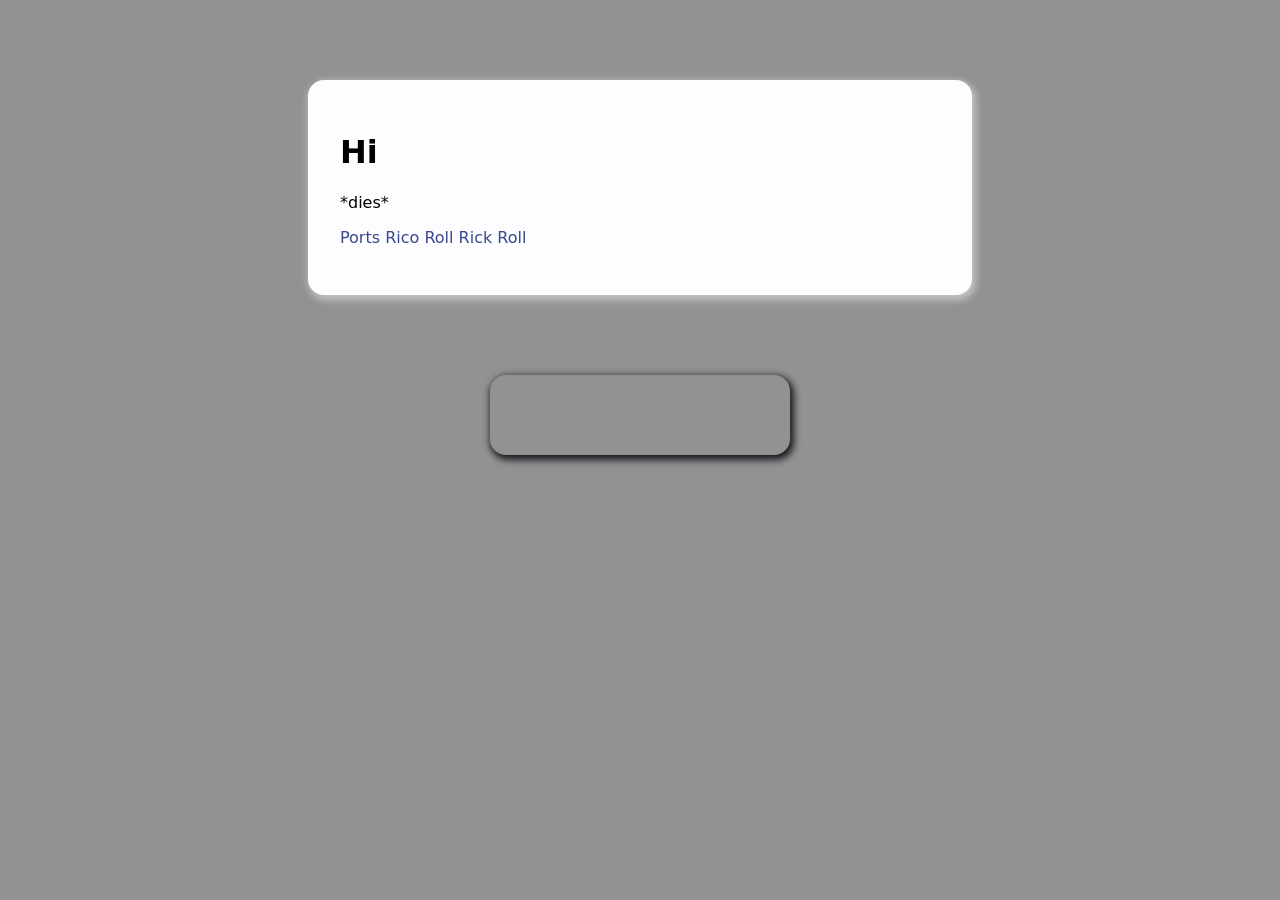
==== index.html @ d795f8fc "rebrand" ====
<!doctype html>
<html>

<head>
    <title>Mcagabe19's Website</title>
    <meta charset="utf-8" />
    <meta http-equiv="Content-type" content="text/html; charset=utf-8" />
    <meta name="viewport" content="width=device-width, initial-scale=1" />
    <link rel="shortcut icon" type="image/png" href="./icon.png">
    <link href="./assets/style.css" rel="stylesheet" type="text/css">
</head>
<body>
    <div class="main">
        <h1>Hi</h1>
        <p>*dies*</p>
        <p><a href="./games.html">Ports</a>
            <a href="https://youtu.be/GDoxYsfRmX8">Rico Roll</a>
            <a href="./rickroll.html">Rick Roll</a>
        </p>
    </div>
    <div class="youtubecnt">
        <iframe frameborder="0"
            src=https://livecounts.io/embed/youtube-live-subscriber-counter/UC2cw3Qm8r9Luxjxxk9BO0Wg></iframe>
    </div>
</body>
</html>
---- assets/style.css ----
body {
    background-color: #929292;
    margin: 0;
    padding: 0;
    font-family: -apple-system, system-ui, BlinkMacSystemFont, "Segoe UI", "Open Sans", "Helvetica Neue", Helvetica, Arial, sans-serif;
}

.main {
    width: 600px;
    margin: 5em auto;
    padding: 2em;
    background-color: #fdfdff;
    border-radius: 1em;
    box-shadow: 2px 3px 7px 2px #fdfdff75;
}

a:link,
a:visited {
    color: #38488f;
    text-decoration: none;
}

.youtubecnt {
    width: 300px;
    margin: auto;
    height: 80px;
    border-radius: 1em;
    text-align: center;
    box-shadow: 2px 3px 7px 2px #1C1B22;
}
.youtubecnt iframe{
    border-radius: 1em;
    height: 80px;
}

@media (max-width: 700px) {
    .main {
        margin: 0 auto;
        width: auto;
    }
}
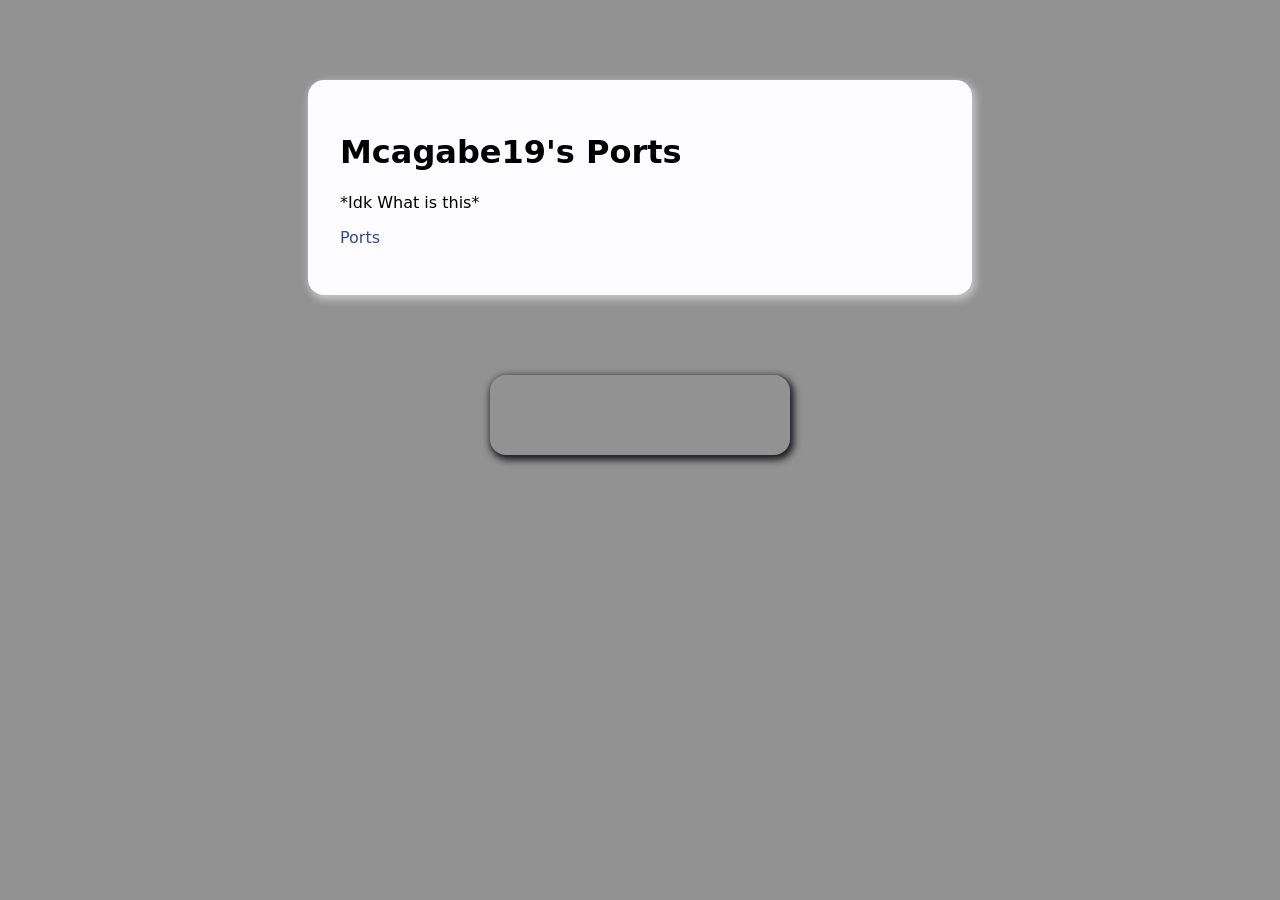
==== commit 1a534009: "Update index.html" ====
--- a/index.html
+++ b/index.html
@@ -2,7 +2,7 @@
 <html>
 
 <head>
-    <title>Mcagabe19's Website</title>
+    <title>KralOyuncuRBX's Website</title>
     <meta charset="utf-8" />
     <meta http-equiv="Content-type" content="text/html; charset=utf-8" />
     <meta name="viewport" content="width=device-width, initial-scale=1" />
@@ -11,16 +11,14 @@
 </head>
 <body>
     <div class="main">
-        <h1>Hi</h1>
-        <p>*dies*</p>
+        <h1>Mcagabe19's Ports</h1>
+        <p>*Idk What is this*</p>
         <p><a href="./games.html">Ports</a>
-            <a href="https://youtu.be/GDoxYsfRmX8">Rico Roll</a>
-            <a href="./rickroll.html">Rick Roll</a>
         </p>
     </div>
     <div class="youtubecnt">
         <iframe frameborder="0"
-            src=https://livecounts.io/embed/youtube-live-subscriber-counter/UC2cw3Qm8r9Luxjxxk9BO0Wg></iframe>
+            src=https://livecounts.io/embed/youtube-live-subscriber-counter/UCdKmFCfUYZ_vFCxPo7FJ2YQ></iframe>
     </div>
 </body>
-</html>+</html>
